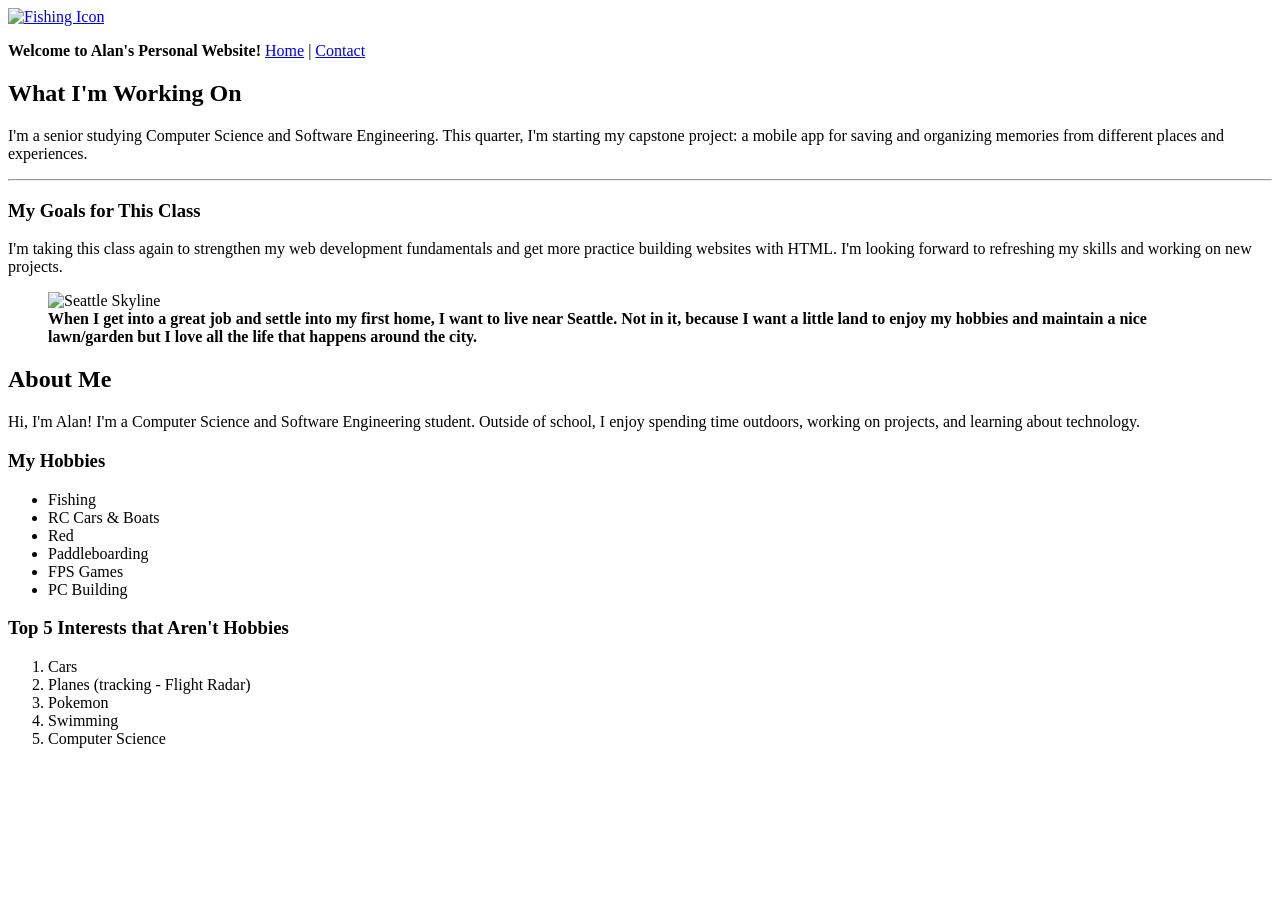
==== index.html @ 179933d0 "Add contact and index HTML files for personal website" ====
<!DOCTYPE html>
<html lang="en">

<head>
    <meta charset="UTF-8">
    <meta name="viewport" content="width=device-width, initial-scale=1.0">
    <meta http-equiv="X-UA-Compatible" content="ie=edge">
    <title>Alan - Home</title>
</head>

<body>
    <header>
        <nav>
            <a href="index.html">
                <img src="https://media.istockphoto.com/id/2150241559/vector/fishing-icon.jpg?s=612x612&w=0&k=20&c=Lr3l8-L0s7FnAPeshm4djgd4bRLeGhz3oug0EdKXybo="
                    alt="Fishing Icon" width="100" height="100">
            </a>
            <p>
                <strong>Welcome to Alan's Personal Website!</strong>
                <a href="index.html">Home</a>
                |
                <a href="contact.html">Contact</a>
            </p>
        </nav>
    </header>
    <main>
        <section>
            <h2>What I'm Working On</h2>
            <p>
                I'm a senior studying Computer Science and Software Engineering. This quarter, I'm starting my
                capstone project: a mobile app for saving and organizing memories from different places and experiences.
            </p>
        </section>

        <hr>

        <h3>My Goals for This Class</h3>
        <p>
            I'm taking this class again to strengthen my web development fundamentals and get more practice
            building websites with HTML. I'm looking forward to refreshing my skills and working on new projects.
        </p>
    </main>

    <figure>
        <img src="https://encrypted-tbn0.gstatic.com/images?q=tbn:ANd9GcT041xk7AZgzxxYAI3qoqalSf0Egdayi9Mp9JmW9dV90LbcKsj1X2AyZgLk&s=10"
            alt="Seattle Skyline" />
        <figcaption><strong>When I get into a great job and settle into my first home, I want to live near Seattle. Not
                in it, because I want a little land to enjoy my hobbies and maintain a nice lawn/garden but I love all
                the life that happens around the city.</strong></figcaption>
    </figure>
    <section>
        <aside>
            <article>
                <h2>About Me</h2>
                <p>Hi, I'm Alan! I'm a Computer Science and Software Engineering student. Outside of school,
                    I enjoy spending time outdoors, working on projects, and learning about technology.</p>
                <h3>My Hobbies</h3>
                <ul>
                    <li>Fishing</li>
                    <li>RC Cars & Boats</li>
                    <li>Red</li>
                    <li>Paddleboarding</li>
                    <li>FPS Games</li>
                    <li>PC Building</li>
                </ul>
                <h3>Top 5 Interests that Aren't Hobbies</h3>
                <ol>
                    <li>Cars</li>
                    <li>Planes (tracking - Flight Radar)</li>
                    <li>Pokemon</li>
                    <li>Swimming</li>
                    <li>Computer Science</li>
                </ol>
            </article>
        </aside>
    </section>
</body>

</html>
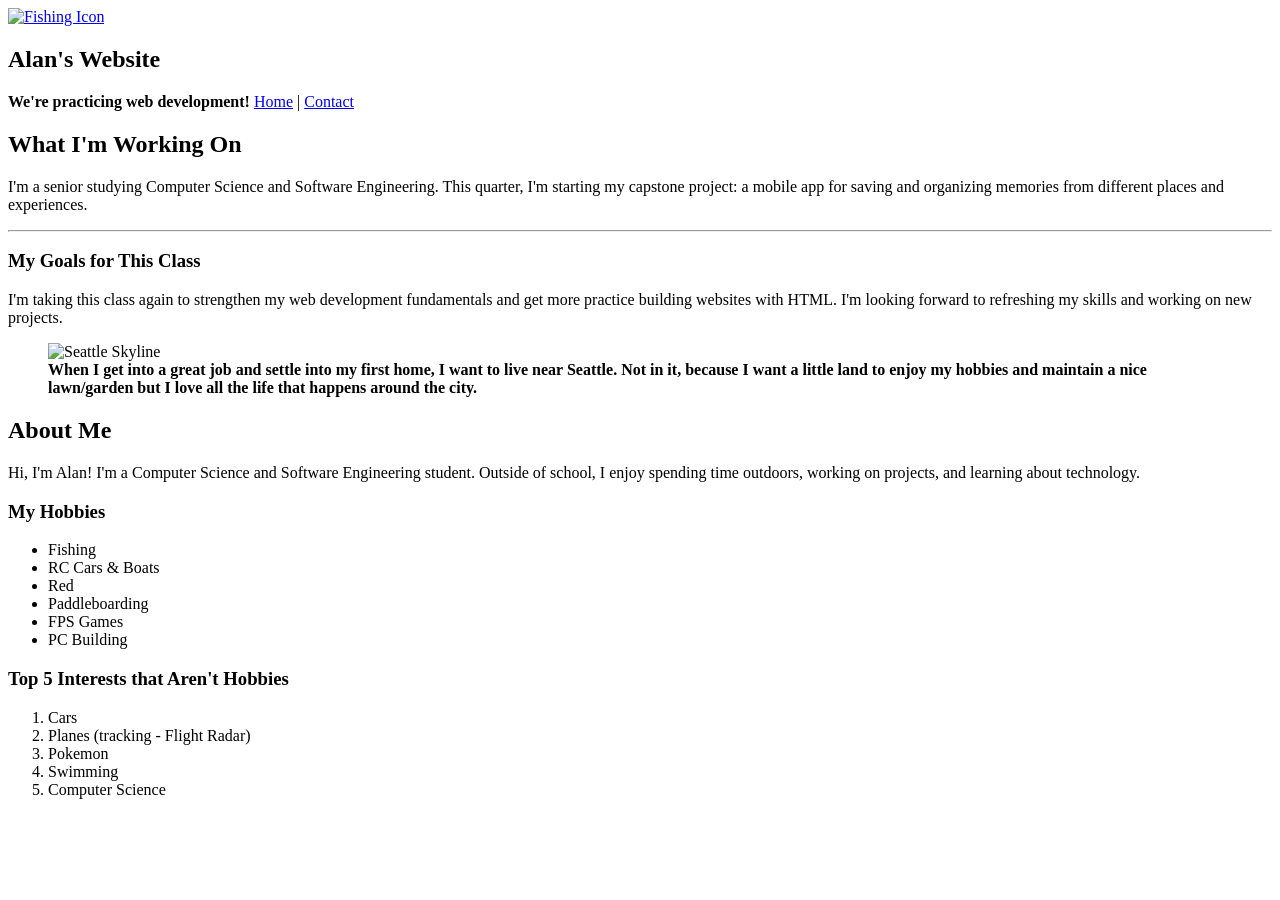
==== commit 290e428d: "Update index.html to enhance header and restructure About Me section" ====
--- a/index.html
+++ b/index.html
@@ -16,7 +16,8 @@
                     alt="Fishing Icon" width="100" height="100">
             </a>
             <p>
-                <strong>Welcome to Alan's Personal Website!</strong>
+                <h1>Alan's Website</h1>
+                <strong>We're practicing web development!</strong>
                 <a href="index.html">Home</a>
                 |
                 <a href="contact.html">Contact</a>
@@ -43,37 +44,35 @@
 
     <figure>
         <img src="https://encrypted-tbn0.gstatic.com/images?q=tbn:ANd9GcT041xk7AZgzxxYAI3qoqalSf0Egdayi9Mp9JmW9dV90LbcKsj1X2AyZgLk&s=10"
-            alt="Seattle Skyline" />
+            alt="Seattle Skyline">
         <figcaption><strong>When I get into a great job and settle into my first home, I want to live near Seattle. Not
                 in it, because I want a little land to enjoy my hobbies and maintain a nice lawn/garden but I love all
                 the life that happens around the city.</strong></figcaption>
     </figure>
-    <section>
-        <aside>
-            <article>
-                <h2>About Me</h2>
-                <p>Hi, I'm Alan! I'm a Computer Science and Software Engineering student. Outside of school,
-                    I enjoy spending time outdoors, working on projects, and learning about technology.</p>
-                <h3>My Hobbies</h3>
-                <ul>
-                    <li>Fishing</li>
-                    <li>RC Cars & Boats</li>
-                    <li>Red</li>
-                    <li>Paddleboarding</li>
-                    <li>FPS Games</li>
-                    <li>PC Building</li>
-                </ul>
-                <h3>Top 5 Interests that Aren't Hobbies</h3>
-                <ol>
-                    <li>Cars</li>
-                    <li>Planes (tracking - Flight Radar)</li>
-                    <li>Pokemon</li>
-                    <li>Swimming</li>
-                    <li>Computer Science</li>
-                </ol>
-            </article>
-        </aside>
-    </section>
+    <aside>
+        <article>
+            <h2>About Me</h2>
+            <p>Hi, I'm Alan! I'm a Computer Science and Software Engineering student. Outside of school,
+                I enjoy spending time outdoors, working on projects, and learning about technology.</p>
+            <h3>My Hobbies</h3>
+            <ul>
+                <li>Fishing</li>
+                <li>RC Cars & Boats</li>
+                <li>Red</li>
+                <li>Paddleboarding</li>
+                <li>FPS Games</li>
+                <li>PC Building</li>
+            </ul>
+            <h3>Top 5 Interests that Aren't Hobbies</h3>
+            <ol>
+                <li>Cars</li>
+                <li>Planes (tracking - Flight Radar)</li>
+                <li>Pokemon</li>
+                <li>Swimming</li>
+                <li>Computer Science</li>
+            </ol>
+        </article>
+    </aside>
 </body>
 
 </html>
